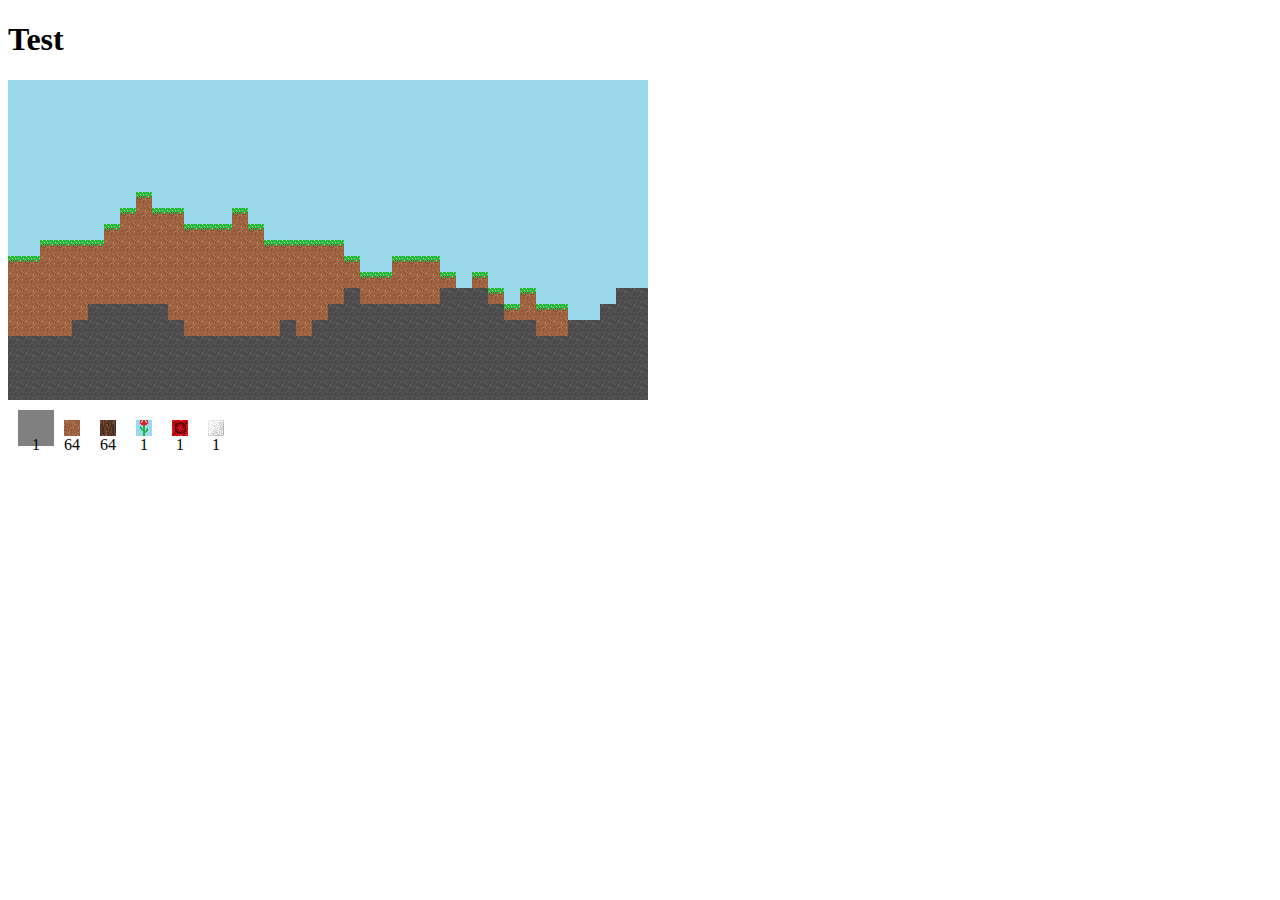
==== main.html @ 8c0f3873 "Init" ====
<!DOCTYPE html>
<html>
	<head>
		<meta charset="utf-8">
		<title>table</title>
		<link rel="stylesheet" type="text/css" href="css.css">
	</head>
	<body>
		<h1>Test</h1>
		<table id='container'>
		</table>
		<div id="toolbar"></div>

    <!-- blocks classes -->
    <script src="blocks/air.js"></script>
    <script src="blocks/block.js"></script>
    <script src="blocks/dirt.js"></script>
    <script src="blocks/creeper.js"></script>
    <script src="blocks/grass.js"></script>
    <script src="blocks/leaves.js"></script>
    <script src="blocks/plant.js"></script>
    <script src="blocks/none.js"></script>
    <script src="blocks/quartz.js"></script>
    <script src="blocks/stone.js"></script>
    <script src="blocks/tulip.js"></script>
    <script src="blocks/wood.js"></script>

    <!-- items classes -->
    <script src="items/hand.js"></script>

    <!-- components classes -->
		<script src="components/consts.js"></script>
		<script src="components/helpers.js"></script>
		<script src="components/stackClass.js"></script>
		<script src="components/mapPieceClass.js"></script>
		
		<script src="controllers/mapController.js"></script>
		<script src="controllers/interfaceController.js"></script>
		<script src="controllers/gameController.js"></script>
	</body>
</html>
---- css.css ----
.field{
	width: 14px;
	height: 14px;

}
#container{
    border-collapse: collapse;
    border-spacing: 0;
    cursor: pointer;
}
#toolbar{
	height: 20px;
	margin: 10px;
}
.toolbarBlockContainer{
	width: 16px;
	height: 16px;
	float: left;
	padding: 10px;
	cursor: pointer;
	text-align: center;
}
.toolbarBlockSelected{
	background: gray;
}
.toolbarBlock{
	width: 16px;
	height: 16px;
}
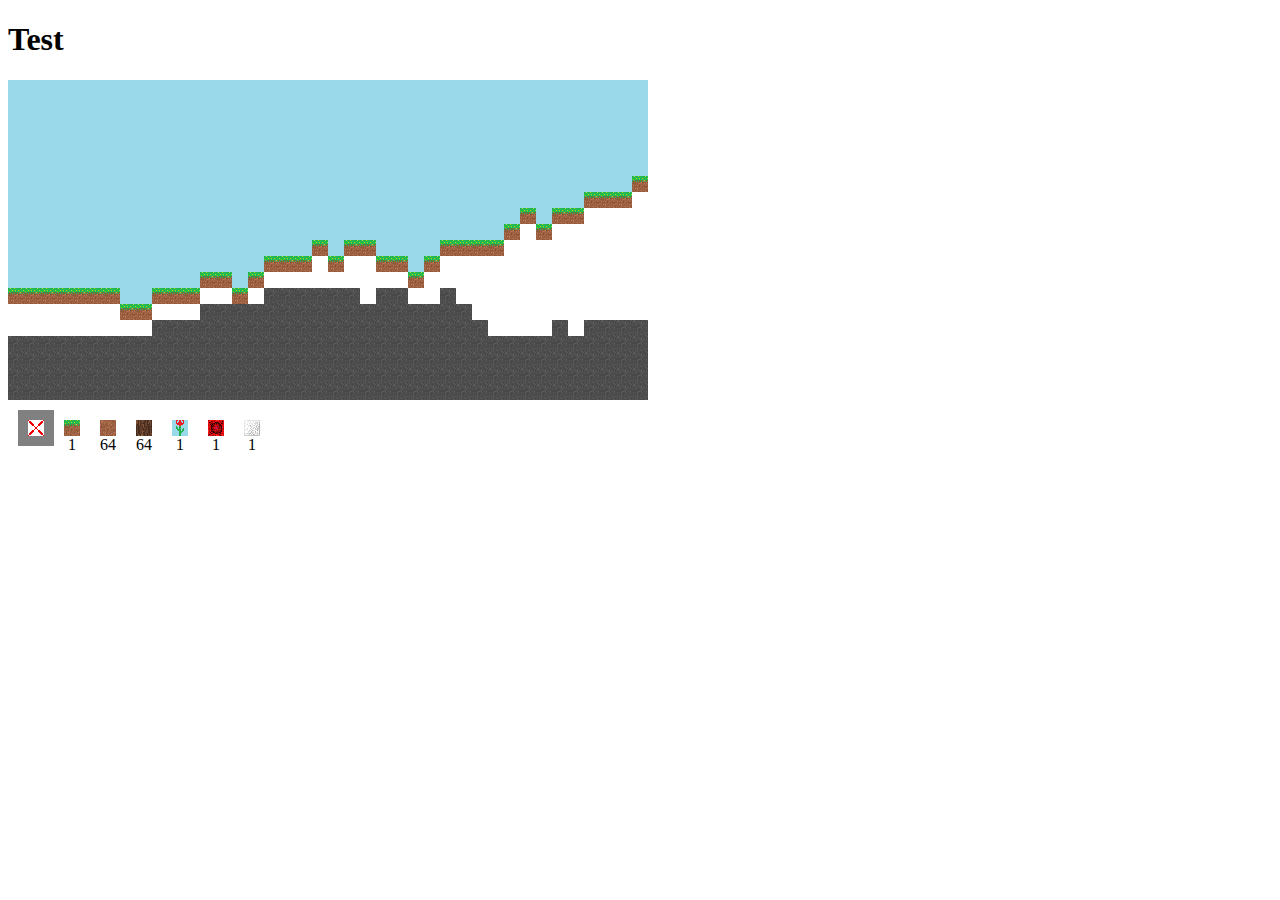
==== commit fce84903: "Init" ====
--- a/main.html
+++ b/main.html
@@ -11,9 +11,14 @@
 		</table>
 		<div id="toolbar"></div>
 
+    <script src="components/helpers.js"></script>
+
+		<!-- libraries -->
+		<script src="lib/jquery-3.1.1.min.js"></script>
+
     <!-- blocks classes -->
+    <script src="blocks/blockBase.js"></script>
     <script src="blocks/air.js"></script>
-    <script src="blocks/block.js"></script>
     <script src="blocks/dirt.js"></script>
     <script src="blocks/creeper.js"></script>
     <script src="blocks/grass.js"></script>
@@ -26,11 +31,18 @@
     <script src="blocks/wood.js"></script>
 
     <!-- items classes -->
+    <script src="items/itemBase.js"></script>
     <script src="items/hand.js"></script>
+    <script src="items/creeper.js"></script>
+    <script src="items/dirt.js"></script>
+    <script src="items/quartz.js"></script>
+    <script src="items/tulip.js"></script>
+    <script src="items/wood.js"></script>
+    <script src="items/grass.js"></script>
 
     <!-- components classes -->
 		<script src="components/consts.js"></script>
-		<script src="components/helpers.js"></script>
+
 		<script src="components/stackClass.js"></script>
 		<script src="components/mapPieceClass.js"></script>
 		
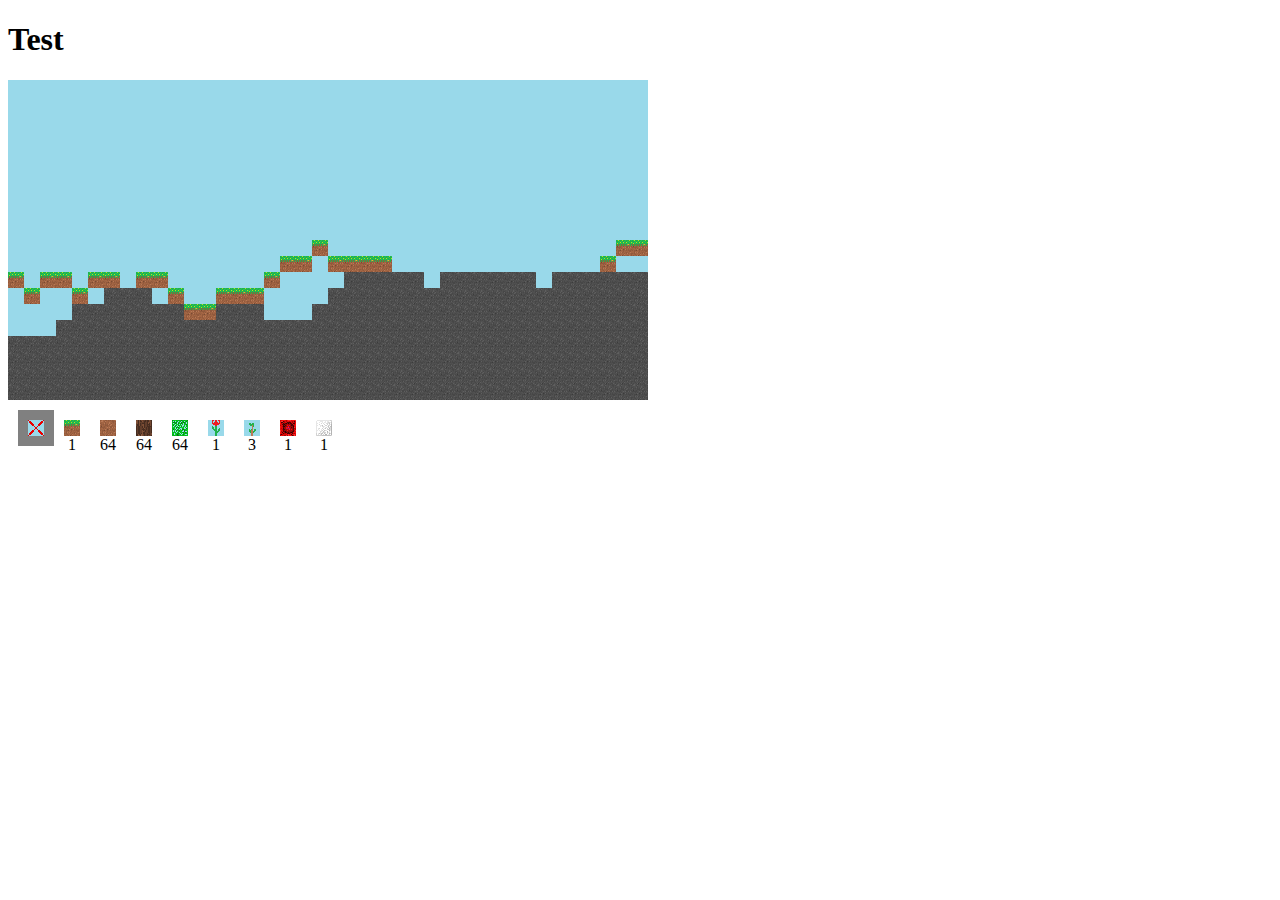
==== commit 7be4babb: "License" ====
--- a/main.html
+++ b/main.html
@@ -10,6 +10,7 @@
 		<table id='container'>
 		</table>
 		<div id="toolbar"></div>
+    <div id="data"></div>
 
     <script src="components/helpers.js"></script>
 
@@ -18,6 +19,7 @@
 
     <!-- blocks classes -->
     <script src="blocks/blockBase.js"></script>
+    <script src="blocks/treeBase.js"></script>
     <script src="blocks/air.js"></script>
     <script src="blocks/dirt.js"></script>
     <script src="blocks/creeper.js"></script>
@@ -28,7 +30,9 @@
     <script src="blocks/quartz.js"></script>
     <script src="blocks/stone.js"></script>
     <script src="blocks/tulip.js"></script>
-    <script src="blocks/wood.js"></script>
+    <script src="blocks/bigLog.js"></script>
+    <script src="blocks/log.js"></script>
+    <script src="blocks/logWithLeaves.js"></script>
 
     <!-- items classes -->
     <script src="items/itemBase.js"></script>
@@ -36,9 +40,11 @@
     <script src="items/creeper.js"></script>
     <script src="items/dirt.js"></script>
     <script src="items/quartz.js"></script>
+    <script src="items/plant.js"></script>
     <script src="items/tulip.js"></script>
-    <script src="items/wood.js"></script>
+    <script src="items/bigLog.js"></script>
     <script src="items/grass.js"></script>
+    <script src="items/leaves.js"></script>
 
     <!-- components classes -->
 		<script src="components/consts.js"></script>
--- a/css.css
+++ b/css.css
@@ -9,7 +9,7 @@
     cursor: pointer;
 }
 #toolbar{
-	height: 20px;
+	height: 50px;
 	margin: 10px;
 }
 .toolbarBlockContainer{
